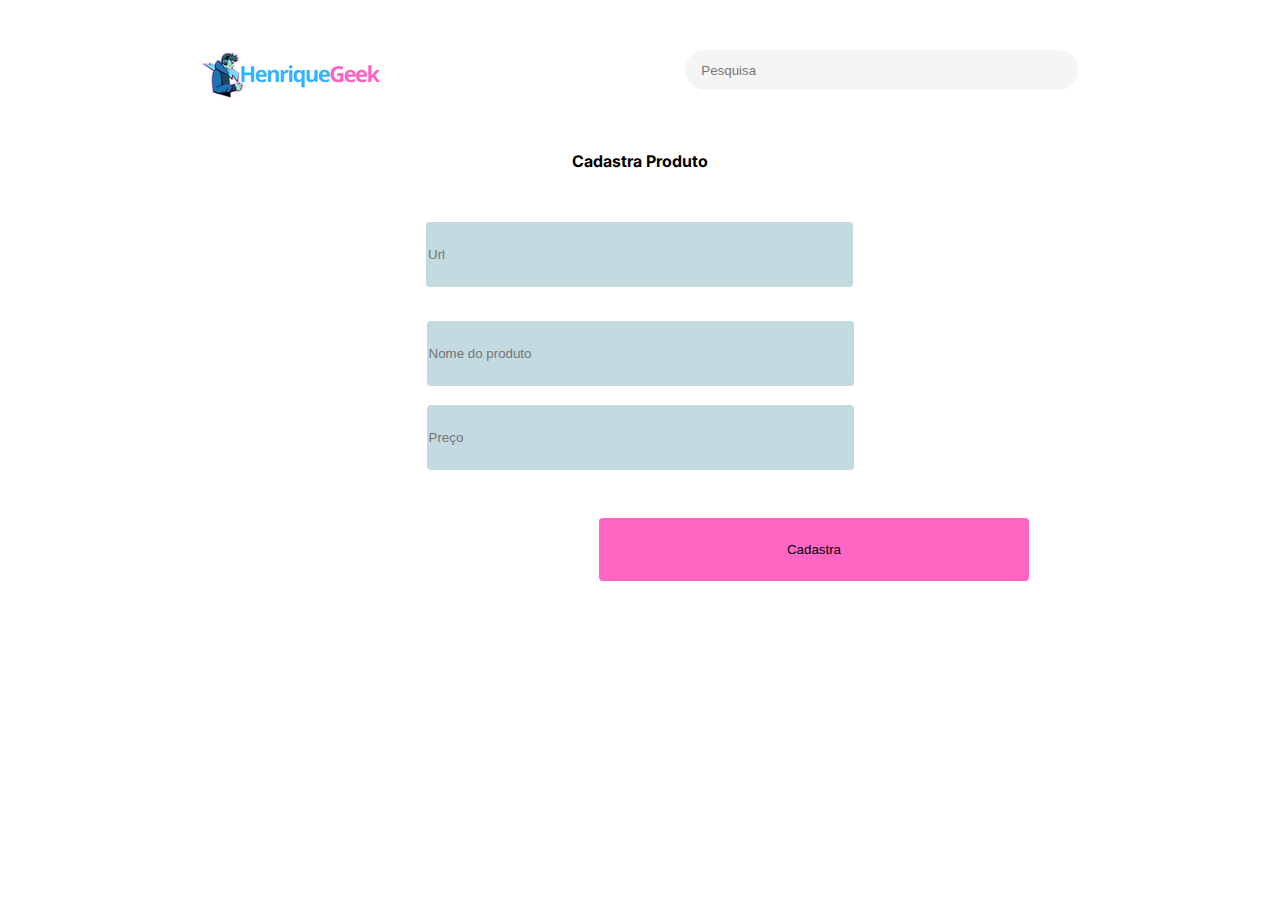
==== cadastra.html @ 9f64ecfd "CRUD Finalizado" ====
<!DOCTYPE html>
<html lang="pt-br">
    <head>
        <link href="https://fonts.googleapis.com/css?family=Pacifico|Roboto:100,300,400,500,700,900" rel="stylesheet" />
        <meta charset="UTF-8" />
        <meta name="viewport" content="width=device-width, initial-scale=1.0" />
        <meta http-equiv="X-UA-Compatible" content="ie=edge" />
        <title>Henrique - Geek</title>
        <link rel="preconnect" href="https://fonts.googleapis.com">
        <link rel="preconnect" href="https://fonts.gstatic.com" crossorigin>
        <link href="https://fonts.googleapis.com/css2?family=Inter&family=Montserrat:wght@300;400;700&family=Open+Sans:wght@300;400;700&display=swap" rel="stylesheet">
        <link href="./assets/css/normalize.css" rel="stylesheet">
        <link href="./assets/css/menu.css" rel="stylesheet">
        <link href="./assets/css/banner.css" rel="stylesheet">
        <link href="./assets/css/style.css" rel="stylesheet">
        <link href="./assets/css/produtos.css" rel="stylesheet">
        <link href="./assets/css/rodape.css" rel="stylesheet">
        <link href="./assets/todos_produtos/todos_produto.css" rel="stylesheet">
        <link href="./assets/cadastra.css/cadastra.css" rel="stylesheet">
        <link href="./assets/login__css/login.css" rel="stylesheet">
        <link href="./assets/login__css/rodape__login.css" rel="stylesheet">
        <link href="./assets/cadastra.css/cadastra__produto.css" rel="stylesheet">


        

    </head>
    <body>
        <header class="cabecalho__produtos">
            <a href="./index.html" ><img alt="Henrique-Geek" class="logo" src="./assets/img/logo henrique.png"></a>
             <input class="input__Pesquisa" id="input-texto" type="search" placeholder = "Pesquisa">
              
        </header>
        <form class="container" data-form>
            <span class="texto__login texto__cadastra__produto">Cadastra Produto</span>
            <input class="login__input input__url" type="url" placeholder="Url" data-form-url>
            <input class="login__senha input__nome" type="name" placeholder="Nome do produto" data-form-nome>
            <input class="login__senha input__preco" type="number" placeholder="Preço" data-form-preco>
            <button class="botao__entra botao__cadastra" type="submit" data-form-button >Cadastra</button>
        </form>
    </body>
    <script type="module" src="./assets/controlle__java/cadastra__produto.js"></script>
    </html>
---- assets/css/menu.css ----
.cabecalho {
    display: flex;
    justify-content: space-around;
    margin: 70px;
    align-items: center;
    
}
.logo {
  margin-top: 0px;
}

.input__Pesquisa {
    display: flex;
    flex-direction: row;
    align-items: center;
    padding: 8px 16px;
    gap: 8px;
    
    width: 393px;
    height: 40px;
    
    /* Preto/05% */
    
    background: #F5F5F5;
    border-radius: 20px;
    border: none;
    
}

.login__botao {
    
    border-color: var(--rosa);
    border-radius: 4px;
    border-style: double;
    width: 178px;
    height: 55px;

    color: var(--azul-claro)
    
}

/* celular */
@media (min-width: 390px) and (max-width: 450px) {
    .cabecalho {
        margin: 20px;
    }
    
    .input__Pesquisa {
        display: none;
    }
}

@media (min-width: 650px) and (max-width: 834px) {
     .cabecalho {
        margin: 10px;
     }

     .input__Pesquisa {
        width: 200px;
     }

}
---- assets/css/banner.css ----
.banner__imagem {
    background-image: url(/assets/img/banner.png);
    position: relative;
    width: 100%;
}

.banner__titulo {
    font-family: 'Intel', sans-serif;
    font-size: 35px;
}

.botao__banner {
    background-color: var(--rosa);
    border-color: var(--rosa);
    border-style: double;
    color: #fdfdfd;
    font-family: 'Inter', sans-serif;
    position: absolute;
    left: 50%;
    text-shadow: 0 0px 4px rgb(0 0 0 / 75%);
    text-align: center;
    transform: translate(-50%, -50%);
    width: 13%;
    height: 35px;
    top: 65%;
}

@media (min-width: 390px) and (max-width: 450px) {
    .banner__imagem {
        width: 100%;
        margin-top: 20px;
    }

    .botao__subtitulo {
        position: absolute;
        top: 200px;
        width: auto;
        height: auto;
        
}
}

@media (min-width: 650px) and (max-width: 834px) {
    .banner__imagem{
        width: 100%;
        margin-top: 30px;
    }

    .botao__subtitulo {
        display: none;
    }
}
---- assets/css/style.css ----
/*CSS Reset / Normalize*/
/*Já deixaremos o básico de reset de estilos. Caso queira adicionar mais informações
coloque nas sessões indicadas*/

:root {
    /*Insira a variavel das outras cores inspecionando o modelo do figma*/
    /*Se esforce para trabalhar com variáveis, é uma dica profissional valiosa*/
  
    --azul-escuro: #00235B;
    --cor-de-link: #000;
    --rosa: #ff66c4;
    --branco: #fff;
    --azul-claro: #38b6ff;
    --vermelho: #ff0000;
    --azul-clarinho: #C3DAE0;
  }
  
  body {

    font-family: 'Inter', sans-serif;
    margin: 0;
    padding: 0;
    
  }
  ol,
  ul,
  li {
    list-style: none;
  }
  
  a:hover {
    color: var(--azul-claro);
    font-weight: bold;
    
  }

  button:hover {
    padding-block-start: 6px;
    padding-bottom: 6px;
    color: var(--branco);
    font-weight: bold;
    background-color: var(--azul-claro);
  }
---- assets/css/produtos.css ----
.colecao__container__titulo {
    display: flex;
    justify-content: space-between;

}

.ver__todos {
    margin-right: 63px;
    margin-top: 27px;
    font-size: 19px;
    font-weight: bold;
    color: var(--rosa)

}

.colecao__titulo__Principal {
    text-align: center;
    font-size: 25px;
    margin-top: 28px;
    margin-left: 63px;
    font-weight: bold;
    margin-bottom: revert;
}
.colecao__geral{
    display: flex;
    flex-flow: wrap-reverse;
    justify-content: center;
    gap: 45px;
    flex-grow: 1;
    
}

.colecao__imagem {
    flex-grow: 2;
    border: 3px solid  rgba(56, 182, 255);
}

.colecao__titulo {
    text-align: center;
    font-family: 'Intel', sans-serif;
    font-size: 20px;
    margin-top: 13px;
    font-weight: bold;
    color: var(--azul-claro);
}

.colecao__descricao {
    text-align: center;
    font-family: 'Open Sans', sans-serif;
    margin-top: 13px;
    color: var(--rosa);
    font-weight: bold;
}

.colecao__botao {
    margin-top: 13px;
    background-color: var(--rosa);
    color: var(--branco);
    border: none;
    margin-left: 50px;
    font-weight: bold;
    border-radius: 4px;
    
}

@media (min-width: 390px) and (max-width: 450px) {
        .colecao__titulo__Principal {
            font-size: 23px;
            margin-left: 15px;
        }

        .ver__todos {
            margin-right: 17px;
        }

        .colecao__botao {
            background-color: var(--rosa);
            color: var(--branco);
            border: none;
            margin-left: 50px;
            
        }

        .colecao__titulo {
            text-align: center;
        }

        .colecao__descricao {
            text-align: center;
            font-weight: bold;
        }
        
        
}

@media (min-width: 650px) and (max-width: 834px) {
        .colecao__titulo__Principal {
            font-size: 25px;
        }
        
        .colecao__botao {
            background-color: var(--rosa);
            color: var(--branco);
            border: none;
            margin-left: 50px;
            
        }

        .colecao__titulo {
            text-align: center;
        }

        .colecao__descricao {
            text-align: center;
            font-weight: bold;
        }
}
---- assets/css/rodape.css ----
.rodape {
   
    margin-left: 100px;
    margin-bottom: 30px;
}


.container__footer__02 {
    display: flex;
    
    flex-flow: wrap-reverse;
    padding-top: 77px;
    justify-content: space-around;
    margin-left: -138px;
}

.logo__img {
    margin-left: 24px;
    margin-top: 50px;
}

.input__formulario__container {
    display: flex;
    flex-direction: column;
    width: 210px;
    height: 143px;
    gap: 6px;
}

.input__formulario {
    height: 60px;
    font-family: "Intel", sans-serif;
    background: var(--azul-clarinho);
    border: none;
    border-radius: 4px;
}

.textarea__mensagem {
    font-family: "Intel", sans-serif;
    background: var(--azul-clarinho);
    border: none;
    border-radius: 4px;
}

.menu_rodape {
    margin: 0;
    padding: 0;
    font: message-box;
    font-size: 17px;
}

.input__formulario__container {
    width: 257px
}

.titulo__formulario {
    font-size: 20px;
}

.link__rodape {
    margin-top: 5px;
}

.rodape__desevolvendor {
    text-align: center;
    margin: 31px;
    margin-right: 115px;
    font-weight: bold
}

.botao__formulario {
    background-color: var(--rosa);
    color: var(--branco);
    border: none;
    border-radius: 4px;
}

@media (min-width: 390px) and (max-width: 450px) {

    .container__footer__02 {
        margin: 0px;
        margin-right: 114px;
    }

    .titulo__formulario {
        text-align: center;
    }
    
    .input__formulario__container {
      margin-top: 0;
      margin-bottom: 30px; 
}

   .logo__img {
      margin-left: 22px;
      margin-top: 48px;
   }

   .botao__formulario {
      background-color: var(--rosa);
      color: var(--branco);
      border: none;
      width: 256px;
      height: 49px;
   }

   .menu__rodape {
     text-align: center;
     margin-left: 11px;
   }

   .rodape__desevolvendor {
    text-align: center;
    margin: 31px;
    margin-right: 29px;
}
}

@media (min-width: 650px) and (max-width: 834px) {
    .container__footer__02 {
        display: flex;
        flex-direction: column-reverse;
        align-items: center;
        gap: 25px;
    }

    .titulo__formulario {
        text-align: center;
        font-weight: bold;
    }

    .logo__img {
        margin-right: 41px;
    }

    .botao__formulario {
        background-color: var(--rosa);
        color: var(--branco);
        border: none;
        width: 256px;
        height: 49px;
     }

     .rodape__desevolvendor {
        text-align: center;
        font-weight: bold;
        margin-right: 86px
        
    }

}
---- assets/todos_produtos/todos_produto.css ----
.cabecalho__produtos {
    display: flex;
    justify-content: space-around;
    margin: 50px;
}

.colecao__container__todos_produtos {
        display: flex;
        flex-direction: row;
        justify-content: space-between;
}

.colecao__titulo__todos__produtos {
    text-align: center;
    font-size: 30px;
    font-weight: bold;
    margin-bottom: 20px;
    margin-left: 62px;

}

.adicionar__produto {
    font-size: 18px;
    font-weight: bold;
    color: var(--rosa);
    margin-right: 65px;
    margin-top: 5px;
}

@media (min-width: 390px) and (max-width: 450px) {
    .colecao__titulo__todos__produtos {
        font-size: 17px;
        margin-left: 13px;
        text-align: initial;
    }

    .adicionar__produto {
        margin-left: 223px;
        text-align: center;
        margin-top: -3px;
    }
}

@media (min-width: 650px) and (max-width: 834px) {
    .colecao__titulo__todos__produtos {
        font-size: 20px;
        margin-bottom: 27px;
        margin-top: 9px;
        margin-left: 9px;
    }

    .adicionar__produto {
        margin-right: 12px;
        margin-top: 5px;

    }


    
}
---- assets/login__css/login.css ----
.container {
    display: flex;
    flex-direction: column;
}

.login__input {
    position: absolute;
    width: 423px;
    height: 63.13px;
    left: calc(50% - 427px/2 - 0.5px);
    top: 221.89px;
    background: var(--azul-clarinho);
    border-radius: 4px;
    border-style: hidden;
}

.login__senha {
    width: 423px;
    height: 63px;
    margin-top: 100px;
    background: var(--azul-clarinho);
    border-radius: 4px;
    flex: none;
    order: 0;
    align-self: center;
    flex-grow: 1;
    border-style: hidden;
}

 .botao__entra {
    padding: 12px 16px;
    width: 430px;
    height: 63px;
    background: var(--rosa);
    border-style: hidden;
    margin-top: 31px;
    margin-left: 589px;
    border-radius: 4px;
}

.texto__login {
    text-align: center;
    font-weight: bold;
}




@media (min-width: 390px) and (max-width: 450px) {
    .logo {
        margin-right: 16px;
        width: 250px;
    }

    .container {

        display: flex;
        flex-direction: column;
        flex-wrap: wrap-reverse;
    }

    .login__input {
        align-self: center;
        width: 310px;
        height: 47px;
        margin-top: -73px;
        margin-left: 57px;
                
    } 

    .login__senha {
        width: 310px;
        height: 47px;  
    }

    .botao__entra {
        left: 0;
        top: 326px;
        width: 210px;
        height: 36px;
        margin-left: 106px;
        border-radius: 4px;
    }

}

@media (min-width: 650px) and (max-width: 834px) {
    .texto__login {
        margin-top: 17px;
        text-align: center;
    }

    .container {     
        display: flex;
        flex-direction: column;
        margin-top: 113px;
        gap: 7px;
    }

    .botao__entra {
        left: 128px;
        width: 427px;
        margin-top: -20px
        
    }

    .titulo__formulario {
        text-align: center;
        font-weight: bold;
    }

    .logo__img {
        margin-right: 41px;
    }

    .botao__formulario {
        background-color: var(--rosa);
        color: var(--branco);
        border: none;
        width: 256px;
        height: 49px;
     }

     .rodape__desevolvendor {
        text-align: center;
        font-weight: bold;
        margin-right: 86px
        
    }



}
---- assets/login__css/rodape__login.css ----
.rodape__login {
    margin-top: 150px;
}

.container__footer__login {
    display: flex;
    flex-direction: row;
    justify-content: space-around;
    margin: 143px;
    margin-top: 16rem;
}

.rodape__desevolvendor__login {
    text-align: center;
}

@media (min-width: 390px) and (max-width: 450px) {
    .rodape__login {
        margin-top: 52px;
        margin-inline: -56px;
    }

    .container__footer__login {
        display: flex;
        flex-direction: column;
        gap: 58px;
        margin-top: 8rem;

    }

    .menu__rodape_ { 
        text-align: center;
        margin-left: 6px;
    }

    .rodape__desevolvendor__login {
        text-align: center;
        font-weight: bold;
    }

    .input__formulario {
        background-color: var(--azul-clarinho);
        border-radius: 4px;
        border-style: hidden;
    }

    .textarea__mensagem {
        background-color: var(--azul-clarinho);
        border-radius: 4px;
        border-style: hidden;
    }

    .botao__formulario {
         border-radius: 4px;
    }



}


@media (min-width: 650px) and (max-width: 834px) {
    .container__footer {
        display: none;
    }

    .rodape__desevolvendor__login {
        font-weight: bold;
        color: var(--azul-claro);
    }

    .botao__entra {
        border-radius: 4px;

    }

}
---- assets/cadastra.css/cadastra__produto.css ----
.texto__cadastra__produto {
    margin-top: 1px;
}
.input__nome {
    margin-top: 152px;

}

.input__preco {
    margin-top: 19px

}

.botao__cadastra {
    margin-top: 48px;
    border-radius: 4px;
    margin-left: 599px;
}


.cadastra__produto {
    display: flex;
    flex-direction: column;
    width: 100%;
    margin: 0;
    padding: 0;
}

.container__botao__edita__excluir {
    display: flex;
    justify-content: space-around;
    margin-top: 15px;
    color: var(--rosa);
}

@media (min-width: 390px) and (max-width: 450px) {

    .input__nome {
        margin-top: 45px

    }
}

@media (min-width: 650px) and (max-width: 834px) {
    .input__nome {
        margin-top: 94px;
        margin-right: 3px
    }

    .input__preco {
        margin-right: 4px;
    }

    .botao__cadastra {
        margin-left: 58px;
    }
}
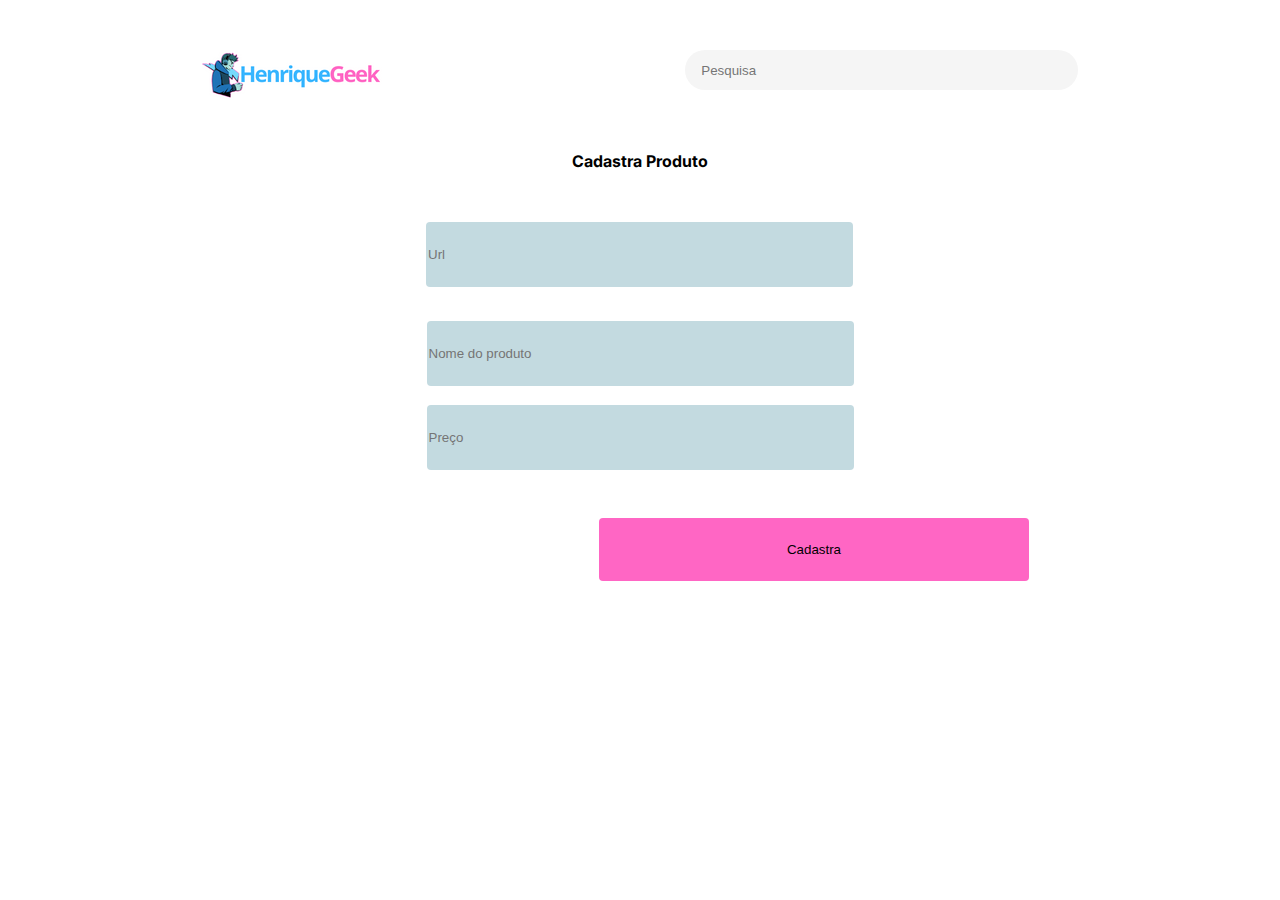
==== commit f3be6d8e: ":+1:" ====
--- a/cadastra.html
+++ b/cadastra.html
@@ -16,7 +16,6 @@
         <link href="./assets/css/produtos.css" rel="stylesheet">
         <link href="./assets/css/rodape.css" rel="stylesheet">
         <link href="./assets/todos_produtos/todos_produto.css" rel="stylesheet">
-        <link href="./assets/cadastra.css/cadastra.css" rel="stylesheet">
         <link href="./assets/login__css/login.css" rel="stylesheet">
         <link href="./assets/login__css/rodape__login.css" rel="stylesheet">
         <link href="./assets/cadastra.css/cadastra__produto.css" rel="stylesheet">
--- a/assets/cadastra.css/cadastra__produto.css
+++ b/assets/cadastra.css/cadastra__produto.css
@@ -33,6 +33,19 @@
     color: var(--rosa);
 }
 
+a.botao__edita {
+    color: var(--azul-claro);
+    font-weight: bold;
+}
+
+a.botao__edita:hover {
+    color: var(--rosa)
+}
+
+a.botao__excluir {
+    font-weight: bold;
+}
+
 @media (min-width: 390px) and (max-width: 450px) {
 
     .input__nome {
